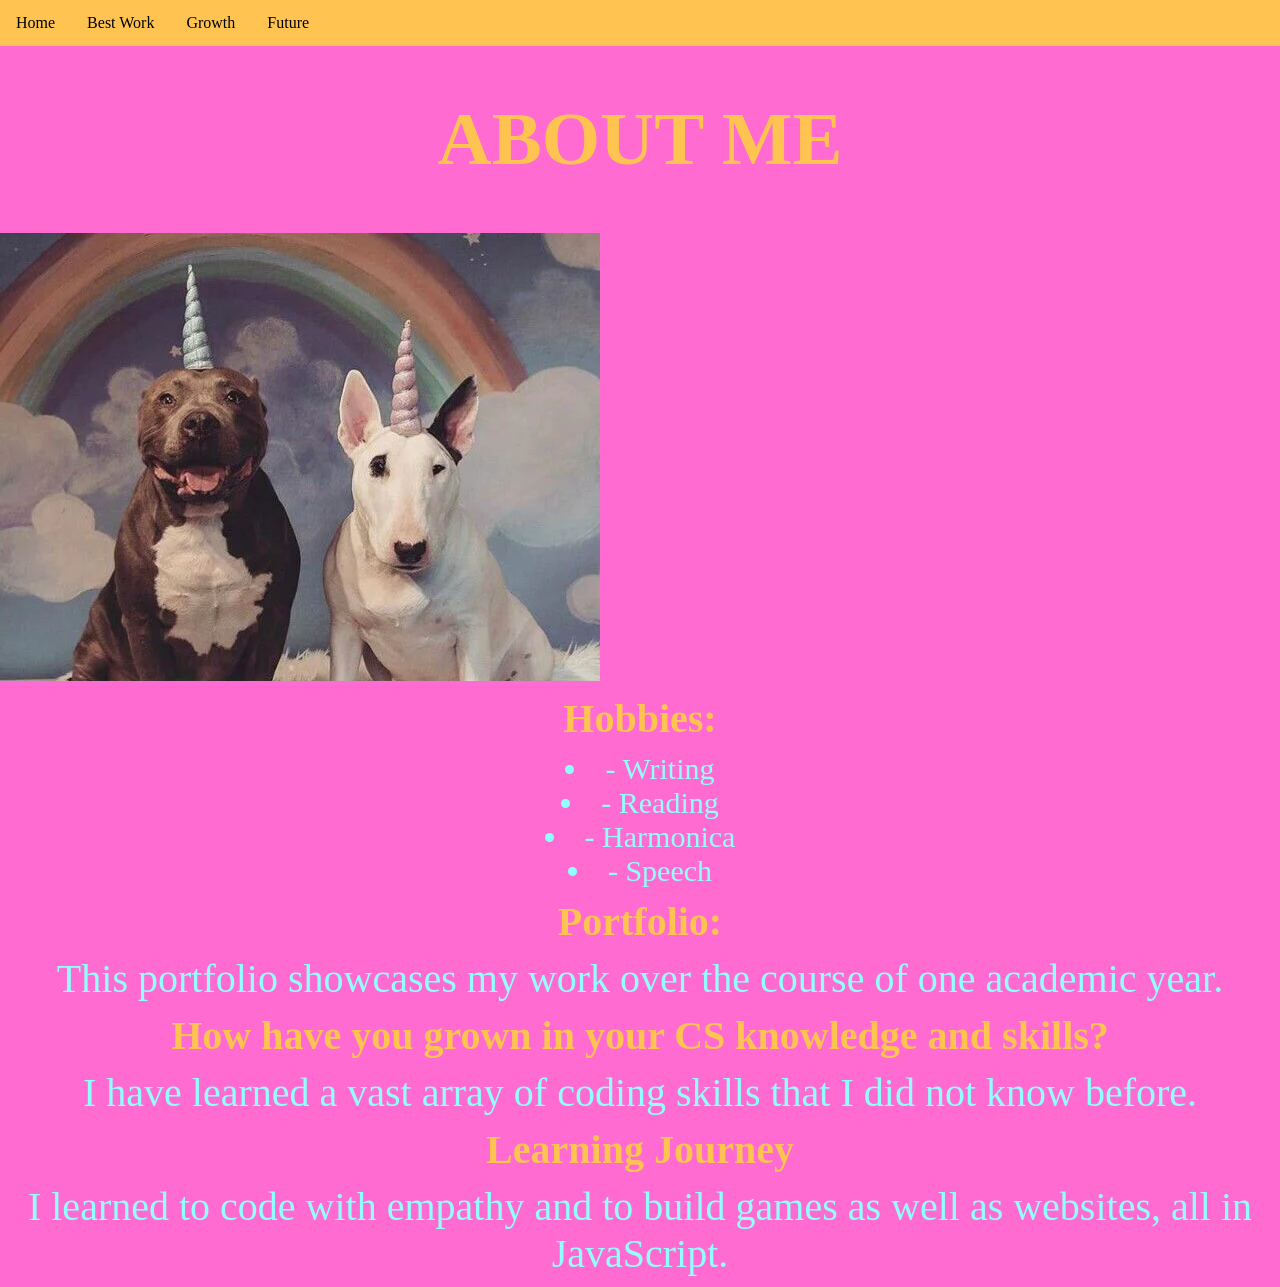
==== aboutMe.html @ a0ce4286 "Add files via upload" ====
<!DOCTYPE html>
<html>
  <head>
    <link rel="stylesheet" href="style.css">
    <ul>
      <li><a class="a" href="index.html">Home</a></li>
      <li><a class="b" href="bestWork.html">Best Work</a></li>
      <li><a class="c" href="growth.html">Growth</a></li>
      <li><a class="d" href="future.html">Future</a></li>
    </ul>
    <h1> ABOUT ME </h1> 
  </head>
  <body>
    
    <img src="aboutme.webp" alt="aboutme">
    
    <h2> Hobbies: </h2>
    <li class="lists"> - Writing </li>
    <li class="lists"> - Reading  </li>
    <li class="lists"> - Harmonica </li>
    <li class="lists"> - Speech  </li>
    
    <h2> Portfolio: </h2>
    <p>This portfolio showcases my work over the course of one academic year. </p>
    
    <h2> How have you grown in your CS knowledge and skills? </h2>
    <p> I have learned a vast array of coding skills that I did not know before.</p>
    
    <h2>Learning Journey</h2>
    <P>I learned to code with empathy and to build games as well as websites, all in JavaScript. 
    </P>
    


    
  </body>
</html>
---- style.css ----
body {
  margin: 0;
  padding: 0;
}

h2, p {
  margin: 10px;
}

ul {
  list-style-type: none;
  margin: 0;
  padding: 0;
  overflow: hidden;
  background-color: #ffc352;
}

ul li {
  float: left;
}

ul li a {
  display: block;
  color: black;
  font-style: normal;
  text-align: center;
  padding: 14px 16px;
  text-decoration: none;
} 
body {
  background: #ff6bd1;
}
p {
  text-align: center;
  color: #91ffff;
  font-size: 40px;
}
h1 {
  font-weight: bold;
  color: #ffc352;
  text-align: center;
  font-size: 75px;

}
  
  h2 {
    text-align: center;
    font-weight: bold;
    color: #ffc352;
    font-size: 40px;   
  }

.lists {
  text-align: center;
  color: #91ffff;
  font-size: 30px;
}
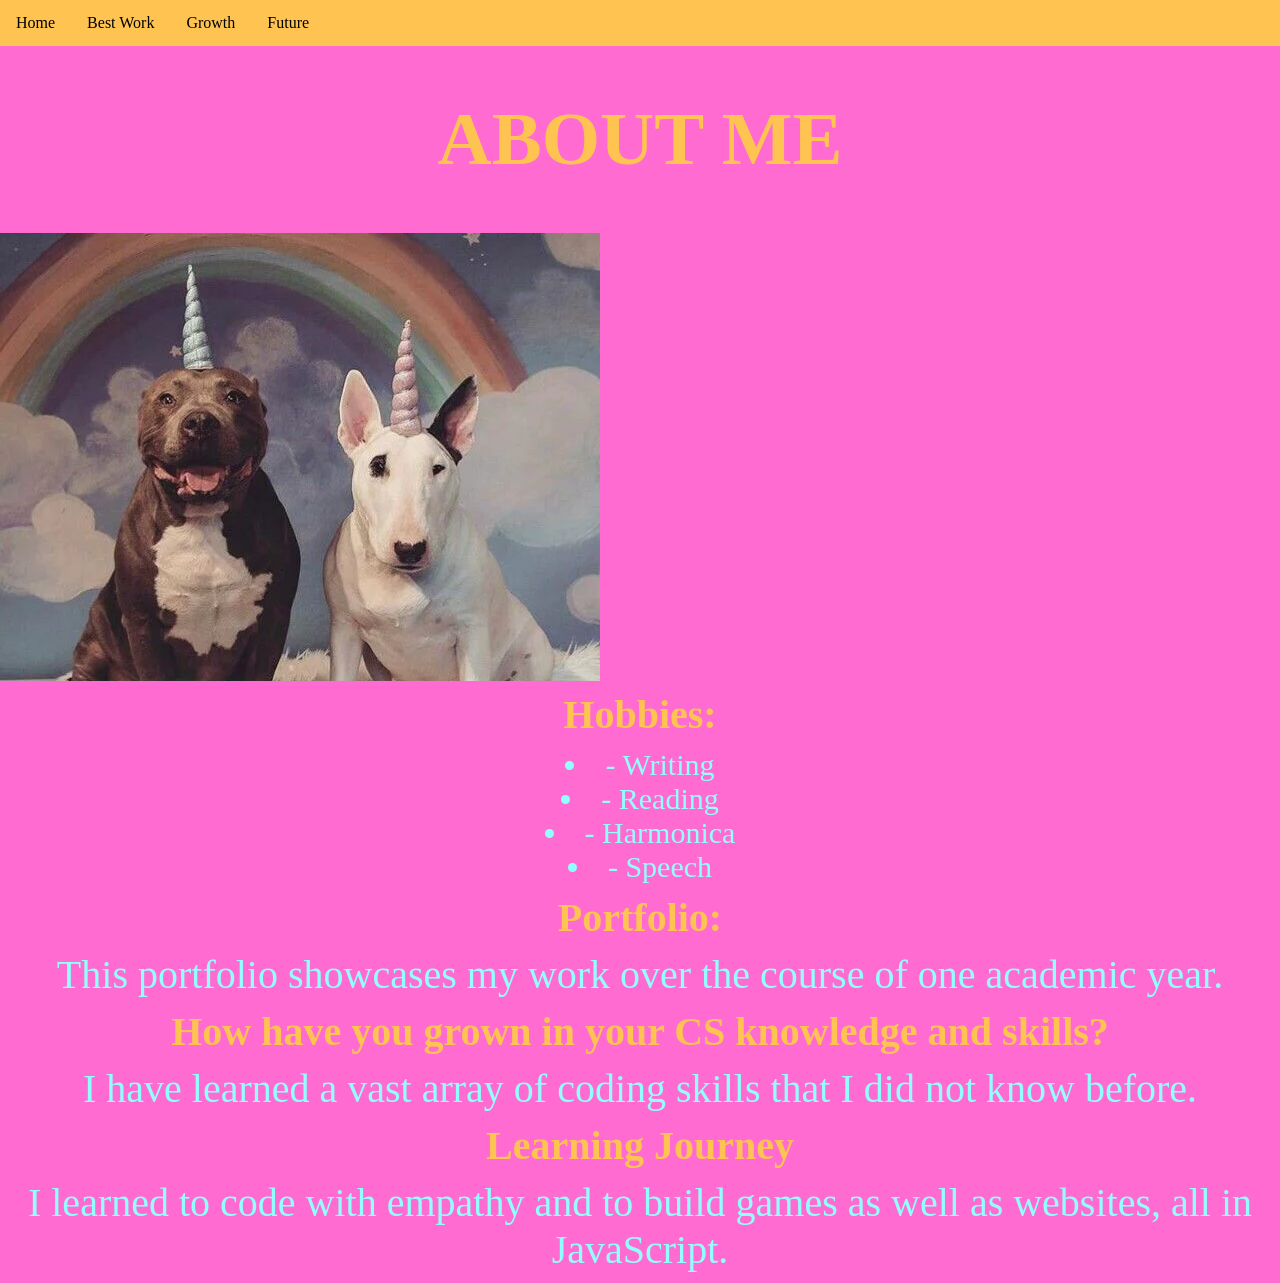
==== commit ccd63fa3: "Update aboutMe.html" ====
--- a/aboutMe.html
+++ b/aboutMe.html
@@ -12,7 +12,7 @@
   </head>
   <body>
     
-    <img src="aboutme.webp" alt="aboutme">
+    <img class="me" src="aboutme.webp" alt="aboutme">
     
     <h2> Hobbies: </h2>
     <li class="lists"> - Writing </li>
@@ -34,4 +34,4 @@
 
     
   </body>
-</html>+</html>
--- a/style.css
+++ b/style.css
@@ -55,4 +55,24 @@
   color: #91ffff;
   font-size: 30px;
 }
- +iframe {
+  display: block;
+  margin: 20px auto;
+}
+.me {
+  justify-content: center;
+  display: flex;
+}
+.best {
+justify-content: center;
+  display: flex;
+}
+.future {
+  justify-content: center;
+  display: flex;
+}
+.growth {
+  justify-content: center;
+  display: flex;
+}
+ 
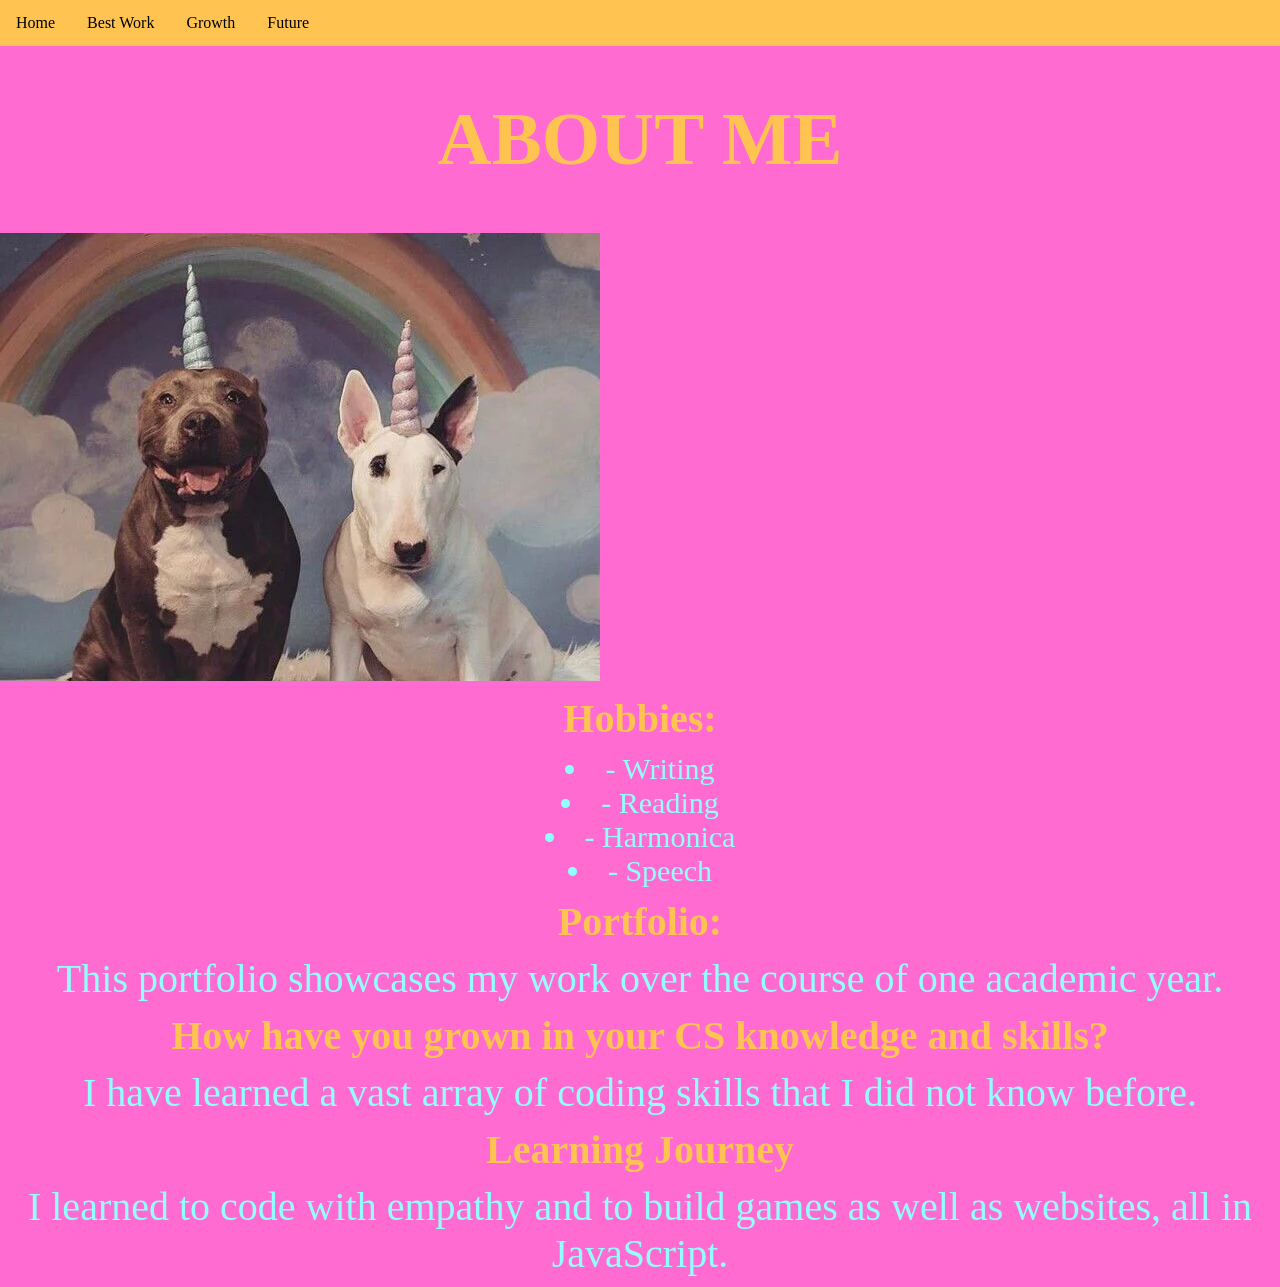
==== commit 4feafd93: "Update aboutMe.html" ====
--- a/aboutMe.html
+++ b/aboutMe.html
@@ -12,7 +12,9 @@
   </head>
   <body>
     
-    <img class="me" src="aboutme.webp" alt="aboutme">
+    <div class="imageContainer">
+    <img src="aboutme.webp" alt="aboutme">
+    </div> 
     
     <h2> Hobbies: </h2>
     <li class="lists"> - Writing </li>
